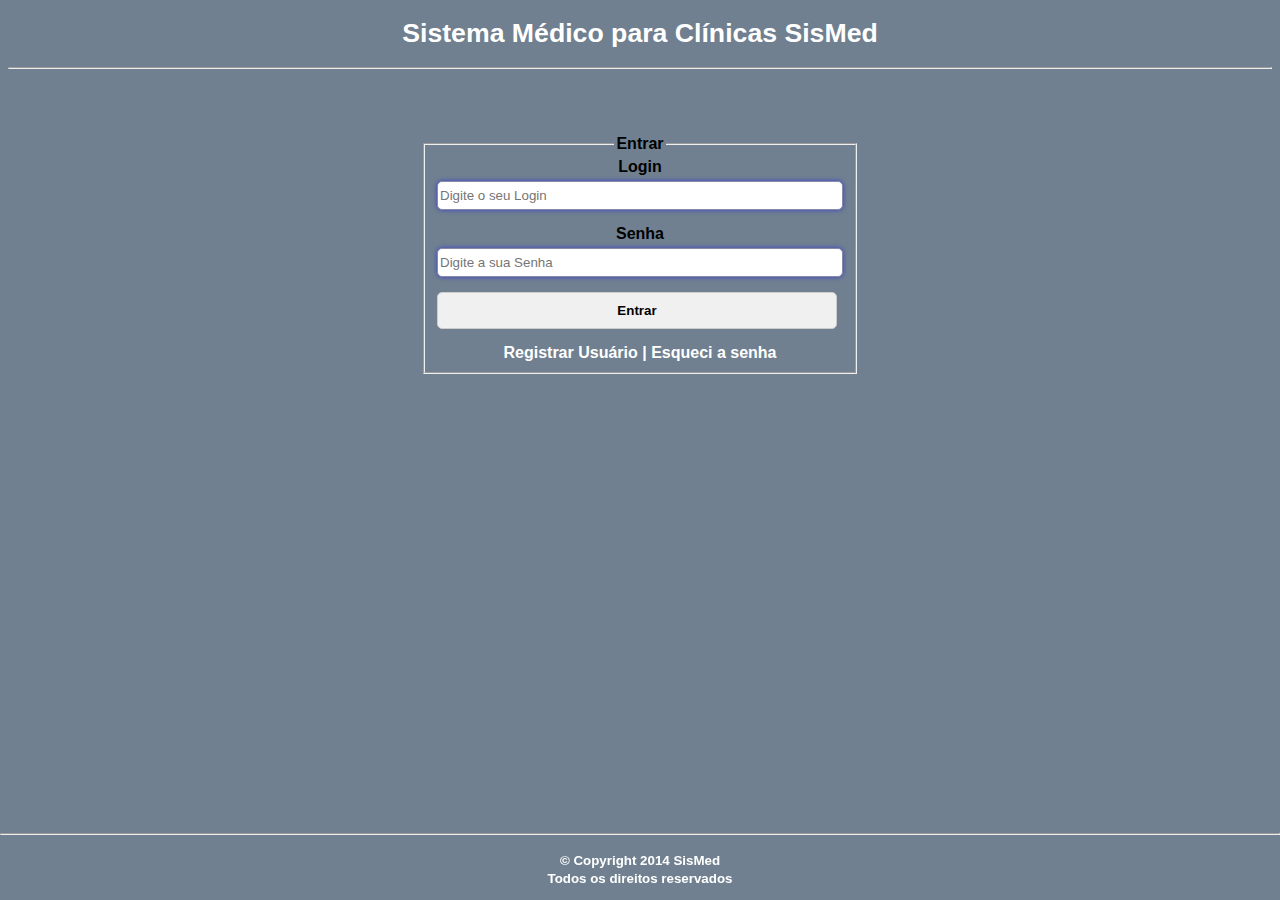
==== fontes/SisMed/WebContent/index.html @ f59755c4 "Fontes do SisMed" ====
<!DOCTYPE html>
<html>
<head>
<meta charset="ISO-8859-1">
<link rel="shortcut icon" href="images/favicon.ico" type="image/x-icon" />
<title>SisMed</title>
<link type="text/css" rel="stylesheet" href="css/estilo.css">
</head>
<body>
	<h1>Sistema M�dico para Cl�nicas SisMed </h1>
	<hr>
	<br>
	<form name="formLogin" action="LoginServlet" method="POST">
		<fieldset>
			<legend>Entrar</legend>
			Login<input type="text" name="login" placeholder="Digite o seu Login" required>
			Senha<input type="password" name="senha" placeholder="Digite a sua Senha" required>
			<input type="submit" value="Entrar">
			<a href="registrarUsuario.html">Registrar Usu�rio</a><font style="color:white;"> |</font>
			<a href="recuperarSenha.html">Esqueci a senha</a>
		</fieldset>
	</form>
	<div id="rodape">
		<hr>
		<p>
			<small> &copy; Copyright 2014 SisMed<br />Todos os direitos reservados
			</small>
		</p>
	</div>
</body>
</html>
---- fontes/SisMed/WebContent/css/estilo.css ----
/**
 	* Folha de Estilo do Projeto Web SisMed
 	* 
	* @author anderson avila
	* 
 	*/
@CHARSET "ISO-8859-1";

/* Estilo padr�o das p�ginas*/
body {
	font-family: "Helvetica Neue", Helvetica, Arial, sans-serif;
	background: #708090;
	font-size: 12pt;
	font-weight: bolder;
	color: white;
}

#rodape {
	position: absolute;
	bottom: 0;
	text-align: center;
	margin: 0px auto;
	width:100%;
    position:fixed;
	left:0px;
}

/* Tag hr do Cabe�alho*/
hr {
	color: #3B5998;
}

/* Tag h1 do Cabe�alho*/
h1 {
	/*font-weight:bolder;
	font-style:italic;*/
	text-align: center;
	font-size: 20pt;
}

h3 {
	/*font-weight:bolder;
	font-style:italic;*/
	text-align: center;
}

/* Estilo padr�o das p�ginas*/
fieldset {
	text-align: center;
	width: 70%;
	margin: 0px auto;
	color: black;
}

p {
	text-align: center;
	margin-bottom: 1%;
}

p.cabecalho{
	text-align: right;
	font-size: 10pt;
	text-decoration: underline;
	cursor: pointer;
}

form {
	width: 500px;
	margin: 40px auto;
}

/*Sombra nas bordas dos campos com atributo required*/
:required {
	border-color: #88a;
	-webkit-box-shadow: 0 0 5px rgba(0, 0, 255, .5);/*@bugfix Compatibilidade de Navegador Firefox*/
	-moz-box-shadow: 0 0 5px rgba(0, 0, 255, .5);/*@bugfix Compatibilidade de Navegador Chrome*/
	-o-box-shadow: 0 0 5px rgba(0, 0, 255, .5);/*@bugfix Compatibilidade de Navegador Opera*/
	-ms-box-shadow: 0 0 5px rgba(0, 0, 255, .5);/*@bugfix Compatibilidade de Navegador IE*/
	box-shadow: 0 0 5px rgba(0, 0, 255, .5);
}

input,select {
	font-family: "Helvetica Neue", Helvetica, Arial, sans-serif;
	border: 1px solid #ccc;
	/*font-size:1px;*/
	width: 400px;
	min-height: 25px;
	display: block;
	margin-bottom: 15px;
	margin-top: 5px;
	outline: none;
	-webkit-border-radius: 5px;/*@bugfix Compatibilidade de Navegador Chrome*/
	-moz-border-radius: 5px;/*@bugfix Compatibilidade de Navegador Firefox*/
	-o-border-radius: 5px;/*@bugfix Compatibilidade de Navegador Opera*/
	-ms-border-radius: 5px;/*@bugfix Compatibilidade de Navegador IE*/
	border-radius: 5px;
}


input[type=submit] {
	background: #F0F0F0;
	font-weight: bolder;
	padding: 10px;
}

table {
	
}

a {
	text-decoration: none;
	font-size: 12pt;
	text-align: right;
	color: white;
}

a:hover {
	text-decoration: underline;
	font-size: 12.5pt;
	text-align: right;
	color: white;
}
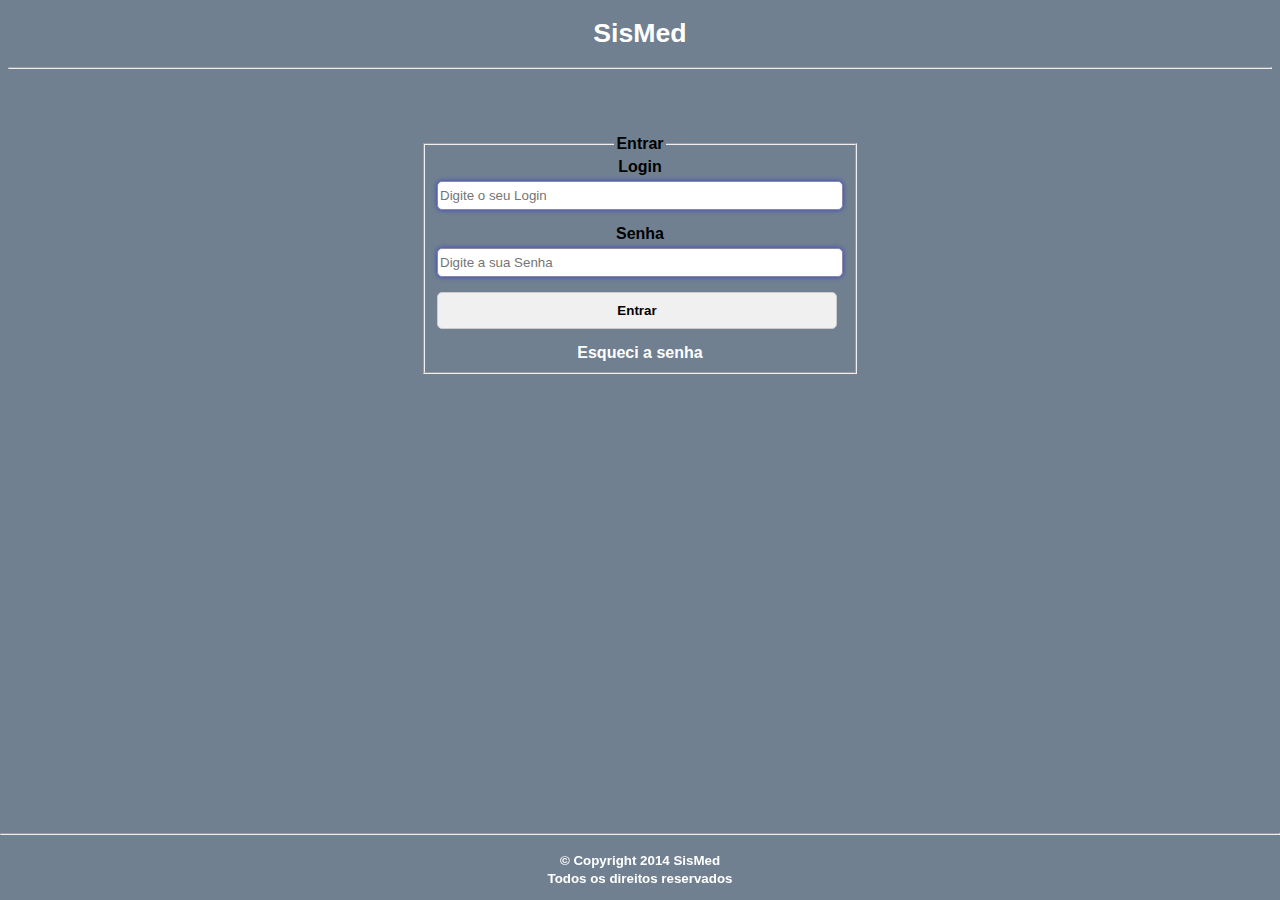
==== commit cde3d8d4: "Alterações e Correções sugeridas" ====
--- a/fontes/SisMed/WebContent/index.html
+++ b/fontes/SisMed/WebContent/index.html
@@ -7,7 +7,7 @@
 <link type="text/css" rel="stylesheet" href="css/estilo.css">
 </head>
 <body>
-	<h1>Sistema M�dico para Cl�nicas SisMed </h1>
+	<h1>SisMed </h1>
 	<hr>
 	<br>
 	<form name="formLogin" action="LoginServlet" method="POST">
@@ -16,7 +16,6 @@
 			Login<input type="text" name="login" placeholder="Digite o seu Login" required>
 			Senha<input type="password" name="senha" placeholder="Digite a sua Senha" required>
 			<input type="submit" value="Entrar">
-			<a href="registrarUsuario.html">Registrar Usu�rio</a><font style="color:white;"> |</font>
 			<a href="recuperarSenha.html">Esqueci a senha</a>
 		</fieldset>
 	</form>
--- a/fontes/SisMed/WebContent/css/estilo.css
+++ b/fontes/SisMed/WebContent/css/estilo.css
@@ -31,7 +31,7 @@
 }
 
 /* Tag h1 do Cabe�alho*/
-h1 {
+h1, h2 {
 	/*font-weight:bolder;
 	font-style:italic;*/
 	text-align: center;
